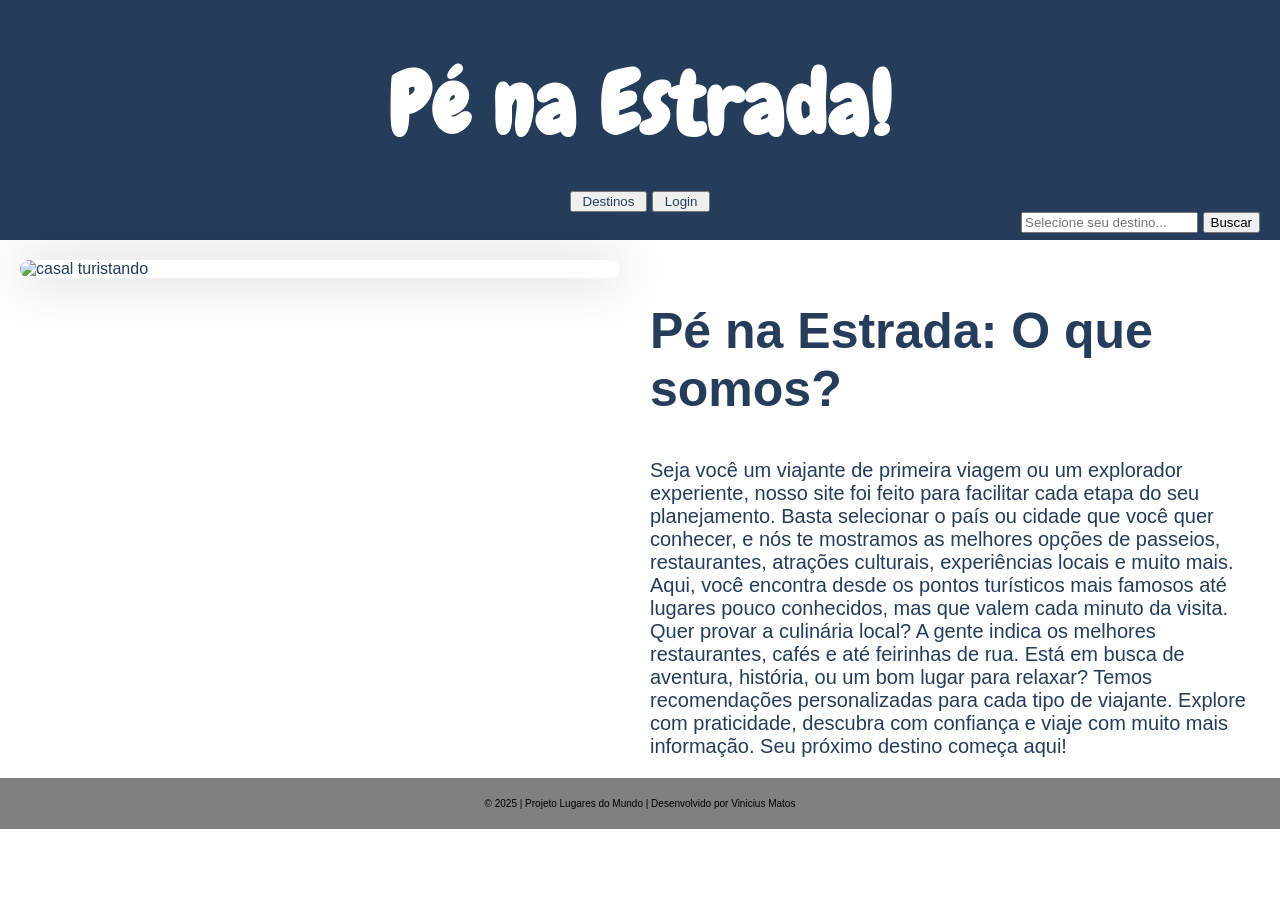
==== public/index.html @ 98946711 "inseri os arquivos da semana anterior nesse repositorio" ====
<!DOCTYPE html>
<html lang="pt-br">
<head>
    <meta charset="UTF-8">
    <meta name="viewport" content="width=device-width, initial-scale=1.0">
   

    <title>Home</title>
    
    <link rel="stylesheet" href="styles.css">
</head>
<body>
    <main>

    <div class="cabeca">
        <header>
            <h1>Pé na Estrada!</h1>
      <nav>
<div id="menu">
        <ul class="menu">
        <button claas="selecionador" > <a href="destinos.html?from=home" class="btn btn-light btn-sm">Destinos</a> </button>
        <button claas="selecionador" > <a href=".html">Login</a> </button>
      </ul>
        
        </nav>
        
        <div id="buscar">
            <form action="/resultado-da-pesquisa" method="get">
                <label for="pesquisa"></label>
                <input type="search" id="pesquisa" name="q" placeholder="Selecione seu destino...">
                <button type="submit">Buscar</button>
            </form>
        </div>

</div>
            
        
    </header>
</div>

    
    <div class="sobre">
        <section class="texto1">
         
                <h2>Pé na Estrada: O que somos?</h2>

            <p>Seja você um viajante de primeira viagem ou um explorador experiente, nosso site foi feito para facilitar cada etapa do seu planejamento. Basta selecionar o país ou cidade que você quer conhecer, e nós te mostramos as melhores opções de passeios, restaurantes, atrações culturais, experiências locais e muito mais.

            Aqui, você encontra desde os pontos turísticos mais famosos até lugares pouco conhecidos, mas que valem cada minuto da visita. Quer provar a culinária local? A gente indica os melhores restaurantes, cafés e até feirinhas de rua. Está em busca de aventura, história, ou um bom lugar para relaxar? Temos recomendações personalizadas para cada tipo de viajante.

            Explore com praticidade, descubra com confiança e viaje com muito mais informação. Seu próximo destino começa aqui!</p>
            </section>
       
    <div class="imagem">
        <img src="images/turismo.jpg" alt="casal turistando" >
    </div>
    
        

   
</div>
    

    <div class="footer">
    <footer>
         <p>© 2025 | Projeto Lugares do Mundo | Desenvolvido por Vinicius Matos</p>
    </footer>
</main>

</body>

</html>
---- public/styles.css ----
/*cores
#0091FF - azul claro
#FEFEFF branco 
#8B8982 grey 
#253D5B azul escuro
*/




@font-face { 
    font-family:'Chewy'; src: url(fonts/Chewy-Regular.ttf);
 } 

/*slides da home*/
.carousel-container {
  max-width: 900px;  /* controla a largura do carrossel */
  margin: 0 auto;    /* centraliza horizontalmente */
}

.carousel img {
  object-fit: cover;
  height: 500px;     /* altura fixa bonita */
  border-radius: 20px;
}

.sub-titulo {
  font-family: 'Chewy', cursive;
  color: #0091FF;
  font-size: 2rem;
}

.carousel-caption h5 {
  font-family: 'Chewy', cursive;
  color: #fff;
}

.carousel-caption p {
  font-size: 1rem;
  color: #eee;
}

/*fim do css dos slides

 /*pagina de detalhes  ======================================================================================*/
/*tive que criar o css separado na header, pois bugou muita coisa quando só copiei e colei o header da home*/
            

            #cards-container {
            display: flex;
            justify-content: center;
            flex-wrap: wrap;
            gap: 20px;
            margin: 20px;
            }

            .card {
            background: white;
            border-radius: 10px;
            width: 250px;
            box-shadow: 0 4px 8px rgba(0,0,0,0.1);
            padding: 15px;
            transition: 0.3s;
            }

            .card:hover {
            transform: scale(1.05);
            }

            .card img {
            width: 100%;
            border-radius: 10px;
            }


 /*==================================================================================================*/

html{
    height: 100%;
  
}



 body,ul,li,p {
    margin: 0px;
    padding: 0px;
    font-family: Verdana, Geneva, Tahoma, sans-serif;
    
 }

 .cabeca { 
   
    background-color: #253D5B;
    padding: 20px;
    text-align: center;
    height: 200px;

 }


#buscar{
    height: 50%;
    display: flex;
    justify-content: end;
}

header h1 {
    font-family: 'Chewy';
    font-size: 85px;
    color: white;
    letter-spacing: 2px;
    margin: 30px;
}

 nav a {
    height: 50%;
    text-decoration: none;
    color: #253D5B;
    padding-left: 5px;
    padding-right: 5px;
    font-family: 'Gill Sans', 'Gill Sans MT', Calibri, 'Trebuchet MS', sans-serif;
    
 }



 /*nav a:hover {
    background-color: white;
    color: #0091FF;
    border-radius: 5px;
    font-size: 1.2em;
    transition-duration: 0.6s;
 }*/



 .sobre {
    display: flex;
    justify-content: space-between;
    flex-direction: row-reverse;
    gap: 30px;
    padding: 20px;
    background-color: #FEFEFF;
    color: #253D5B;
    

 }



 .texto1{
    width: 900px;
    justify-content: center;
    
 }

.texto1 p{
    font-size: 20px;
}
.texto1 h2{
    font-size: 50px;
    color: #253D5B  ;
}



 img {
    display: block;
 }
 
 .sobre img{
    
    width: 600px;
    margin-bottom: 0px;
    
    max-height: 400px;
    justify-content: center;
    border-radius: 20px;
    box-shadow: 0px 0px 50px rgba(0, 0, 0, 0.221);
    
 } 


.sub-titulo {
    font-size: 50px;
    color: #253D5B;
    align-items: center;
}


 




footer {
    background-color: grey;
    padding: 20px;
    text-align: center;
    font-size: 10px;
    position: relative;
}






@media screen and (max-width : 1267px) {
    .sobre{
        display: flex;
        flex-wrap: wrap;
        justify-content: center;
    }
    
}


 @media screen and (min-width:332px) and (max-width:600px){
                            .cabeca{
                                        background-color: #253D5B(255, 174, 0);
                                        height: 200px;
                                        padding: 30px 20px 30px 20px;
                                    }
                                    

                                    #buscar{
                                    display: flex;
                                    justify-content: center;
                                }   

                                .sobre {
                                        display: flex;
                                        justify-content: center;
                                        flex-wrap: wrap;
                                        gap: 30px;
                                        padding: 20px;
                                        background-color: rgb(255, 252, 241);
                                        }
                                
                                        .sobre img{
                                           
                                            max-width: 350px;
                                            margin: 0px auto;
                                            max-height: 400px;
                                }

                                    

                                    header h1 {
                                        font-family: 'Chewy';
                                        font-size: 60px;
                                        color: white;
                                        letter-spacing: 2px;
                                        margin: 7px;
                                    }

                                        #buscar{
                                            height: 50%;
                                            display: flex;
                                            justify-content: center;
                                            padding: 10px 0px 10px 0px;
                                        }
                                     nav a {
                                        margin: 5px;
                                        height: 50%;
                                        text-decoration: none;
                                        color: white;
                                        padding-left: 5px;
                                        padding-right: 5px;
                                        font-family: 'Gill Sans', 'Gill Sans MT', Calibri, 'Trebuchet MS', sans-serif;
    
                                     }
                        }



 @media screen and (min-width:601px) and (max-width: 1024px) {

                        .cabeca{
                            background-color: #253D5B(255, 174, 0);
                                        height: 200px;
                                        padding: 30px 20px 30px 20px;
                        }

                        #buscar{
                        display: flex;
                        justify-content: center;
                        
                    }

                    .sobre {
                                    display: flex;
                                    justify-content: center;
                                    flex-wrap: wrap;
                                    gap: 30px;
                                    padding: 20px;
                                    background-color: rgb(255, 252, 241);
                                    }
                            
                                    .sobre img{
                        
                                        max-width: 500px;
                                        margin: 0px auto;
                                        max-height: 400px;
                            }

                            
                                        #buscar{
                                            height: 50%;
                                            display: flex;
                                            justify-content: center;
                                             padding: 10px 0px 10px 0px;
                                        }
                    } 


 @media screen and (min-width:1025px) and (max-width:1100px){
                    .cabeca{
                        background-color: #253D5B;
                        padding: 30px 20px 30px 20px;
                        }

                        #buscar{
                        display: flex;
                        justify-content: center;
                         padding: 10px 0px 10px 0px;
                        }


                .sobre {
                                display: flex;
                                justify-content: center;
                                flex-wrap: wrap;
                                gap: 30px;
                                padding: 20px;
                                background-color: rgb(255, 252, 241);
                                }
                        
                                .sobre img{
                    
                                    max-width: 350px;
                                    margin: 0px auto;
                                    max-height: 400px;
                        }

                                header h1 {
                                        font-family: 'Chewy';
                                        font-size: 60px;
                                        color: white;
                                        letter-spacing: 2px;
                                        margin: 0px;
                                    }     
 }
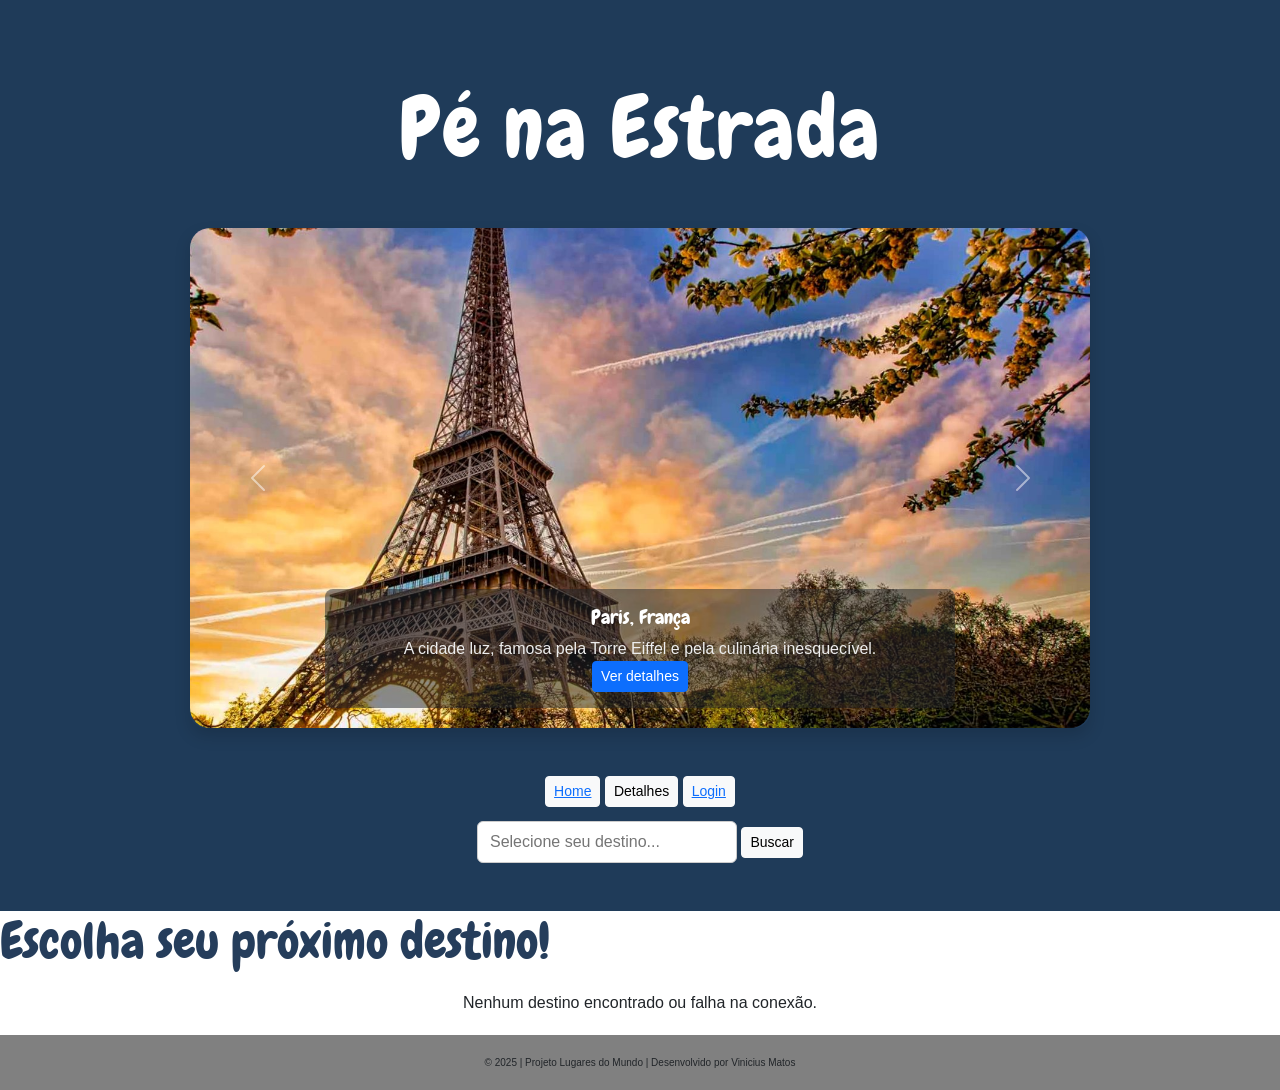
==== commit 00881acc: "removi a tela anterior de index, e coloquei a pagina de destinos  como pag principal" ====
--- a/public/index.html
+++ b/public/index.html
@@ -1,72 +1,102 @@
 <!DOCTYPE html>
-<html lang="pt-br">
+<html lang="en">
 <head>
     <meta charset="UTF-8">
     <meta name="viewport" content="width=device-width, initial-scale=1.0">
-   
+    <link href="https://cdn.jsdelivr.net/npm/bootstrap@5.3.3/dist/css/bootstrap.min.css" rel="stylesheet"
+  >
+     <link rel="stylesheet" href="styles.css">
+    
+    
+    <title>Destinos</title>
 
-    <title>Home</title>
     
-    <link rel="stylesheet" href="styles.css">
 </head>
 <body>
-    <main>
-
-    <div class="cabeca">
-        <header>
-            <h1>Pé na Estrada!</h1>
-      <nav>
-<div id="menu">
-        <ul class="menu">
-        <button claas="selecionador" > <a href="destinos.html?from=home" class="btn btn-light btn-sm">Destinos</a> </button>
-        <button claas="selecionador" > <a href=".html">Login</a> </button>
-      </ul>
-        
-        </nav>
-        
-        <div id="buscar">
-            <form action="/resultado-da-pesquisa" method="get">
-                <label for="pesquisa"></label>
-                <input type="search" id="pesquisa" name="q" placeholder="Selecione seu destino...">
-                <button type="submit">Buscar</button>
-            </form>
+    <header id="main-header" style="background-color:#1f3b59 !important; color:#fff; text-align:center; padding:48px 0;">
+  <div class="container">
+    <h1> Pé na Estrada</h1>
+    
+    
+    <!-- SEÇÃO 1 - Itens em Destaque -->
+<section class="container mt-5 mb-5 text-center">
+  <div class="carousel-container mx-auto">
+    <div id="carouselDestinos" class="carousel slide" data-bs-ride="carousel">
+      <div class="carousel-inner rounded-4 shadow">
+        <div class="carousel-item active">
+          <img src="images/cards/paris.jpg" class="d-block w-100" alt="Paris">
+          <div class="carousel-caption d-none d-md-block bg-dark bg-opacity-50 rounded-3 p-3">
+            <h5>Paris, França</h5>
+            <p>A cidade luz, famosa pela Torre Eiffel e pela culinária inesquecível.</p>
+            <a href="paris.html" class="btn btn-primary btn-sm">Ver detalhes</a>
+          </div>
         </div>
 
-</div>
-            
+        <div class="carousel-item">
+          <img src="images/cards/londres.jpg" class="d-block w-100" alt="Londres">
+          <div class="carousel-caption d-none d-md-block bg-dark bg-opacity-50 rounded-3 p-3">
+            <h5>Londres, Inglaterra</h5>
+            <p>A capital vibrante do Reino Unido, cheia de história e cultura moderna.</p>
+            <a href="londres.html" class="btn btn-primary btn-sm">Ver detalhes</a>
+          </div>
+        </div>
+
+        <div class="carousel-item">
+          <img src="images/cards/galeria.jpg" class="d-block w-100" alt="Milão">
+          <div class="carousel-caption d-none d-md-block bg-dark bg-opacity-50 rounded-3 p-3">
+            <h5>Milão, Itália</h5>
+            <p>A capital mundial da moda, arte e design — elegante em cada esquina.</p>
+            <a href="milao.html" class="btn btn-primary btn-sm">Ver detalhes</a>
+          </div>
+        </div>
+      </div>
+
+      <!-- Controles -->
+      <button class="carousel-control-prev" type="button" data-bs-target="#carouselDestinos" data-bs-slide="prev">
+        <span class="carousel-control-prev-icon" aria-hidden="true"></span>
+        <span class="visually-hidden">Anterior</span>
+      </button>
+      <button class="carousel-control-next" type="button" data-bs-target="#carouselDestinos" data-bs-slide="next">
+        <span class="carousel-control-next-icon" aria-hidden="true"></span>
+        <span class="visually-hidden">Próximo</span>
+      </button>
+    </div>
+  </div>
+</section>
+
+
+    <div style="margin-top:18px;">
+      <button class="btn btn-light btn-sm" ><a href="index.html">Home</a></button>
+      <button class="btn btn-light btn-sm">Detalhes</button>
+      <button class="btn btn-light btn-sm"><a href=".html">Login</a></button>
+    </div>
+
+    <div style="margin-top:14px;">
+      <input id="busca" type="text" placeholder="Selecione seu destino..." style="padding:8px 12px; width:260px; border-radius:6px; border:1px solid #ccc;">
+      <button class="btn btn-light btn-sm">Buscar</button>
+    </div>
+  </div>
+</header>
+    
+    <h2 class="sub-titulo">Escolha seu próximo destino!</h2>
+    <div id="cards-container"></div>
+
+     <script src="app.js"></script>
+     <script src="https://cdn.jsdelivr.net/npm/bootstrap@5.3.3/dist/js/bootstrap.bundle.min.js"></script>
+     <script>
+          // Função para pegar parâmetros da URL
+          function getQueryParam(param) {
+            const urlParams = new URLSearchParams(window.location.search);
+            return urlParams.get(param);
+          }
+
+          // Verifica se veio da home
+          const origem = getQueryParam('from');
         
-    </header>
-</div>
-
-    
-    <div class="sobre">
-        <section class="texto1">
-         
-                <h2>Pé na Estrada: O que somos?</h2>
-
-            <p>Seja você um viajante de primeira viagem ou um explorador experiente, nosso site foi feito para facilitar cada etapa do seu planejamento. Basta selecionar o país ou cidade que você quer conhecer, e nós te mostramos as melhores opções de passeios, restaurantes, atrações culturais, experiências locais e muito mais.
-
-            Aqui, você encontra desde os pontos turísticos mais famosos até lugares pouco conhecidos, mas que valem cada minuto da visita. Quer provar a culinária local? A gente indica os melhores restaurantes, cafés e até feirinhas de rua. Está em busca de aventura, história, ou um bom lugar para relaxar? Temos recomendações personalizadas para cada tipo de viajante.
-
-            Explore com praticidade, descubra com confiança e viaje com muito mais informação. Seu próximo destino começa aqui!</p>
-            </section>
-       
-    <div class="imagem">
-        <img src="images/turismo.jpg" alt="casal turistando" >
-    </div>
-    
-        
-
-   
-</div>
-    
-
-    <div class="footer">
-    <footer>
-         <p>© 2025 | Projeto Lugares do Mundo | Desenvolvido por Vinicius Matos</p>
+</script>
+<footer>
+        <p>© 2025 | Projeto Lugares do Mundo | Desenvolvido por Vinicius Matos</p>
     </footer>
-</main>
 
 </body>
-
-</html>
+</html>
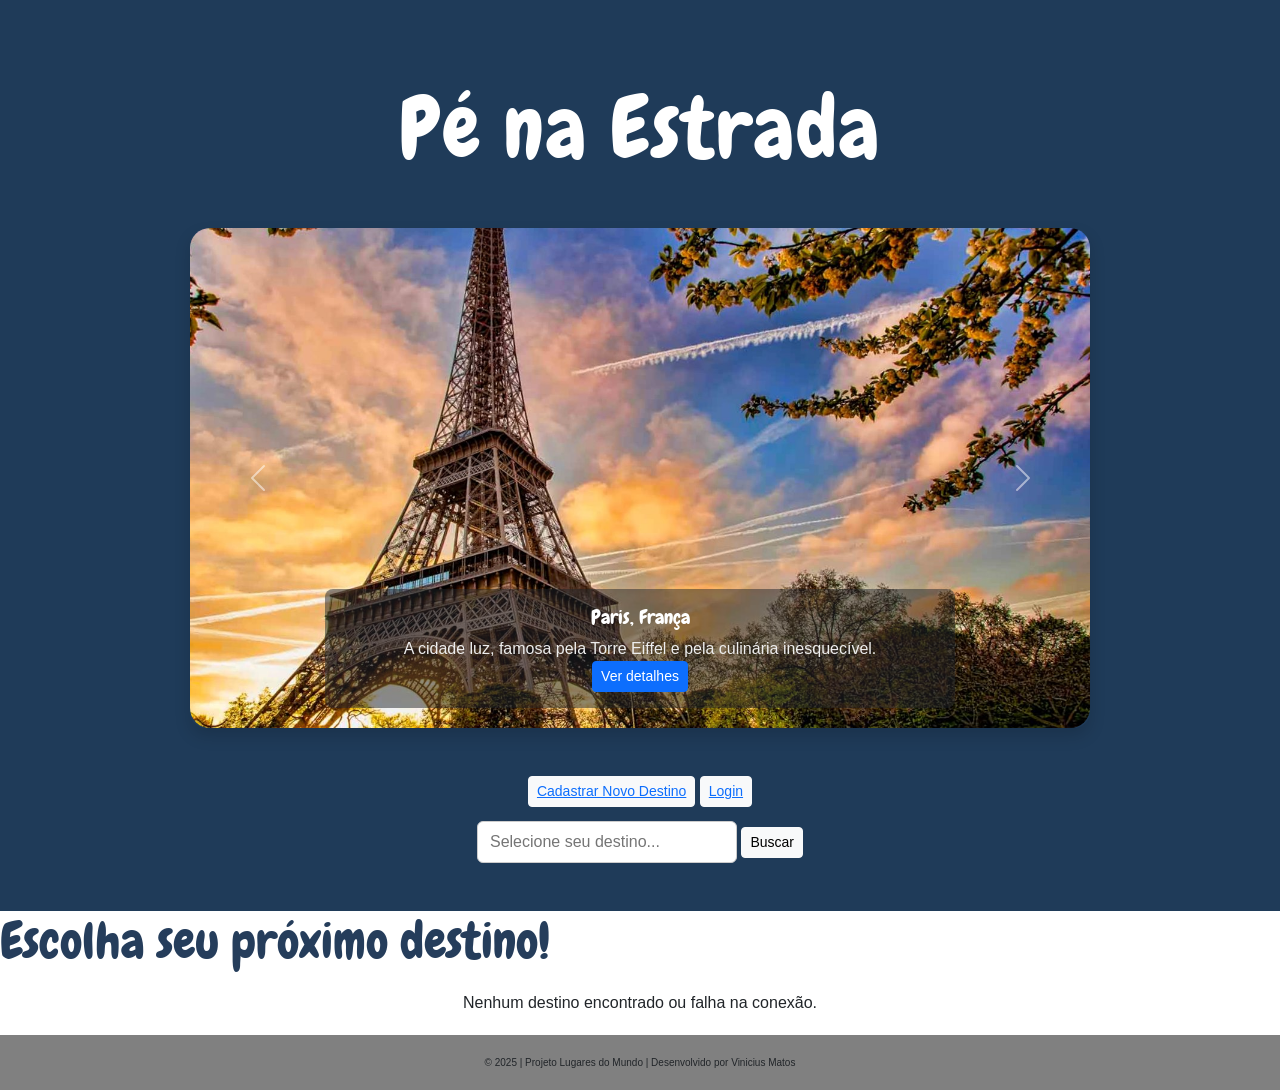
==== commit e3b09f63: "conclui a etapa 3" ====
--- a/public/index.html
+++ b/public/index.html
@@ -66,8 +66,7 @@
 
 
     <div style="margin-top:18px;">
-      <button class="btn btn-light btn-sm" ><a href="index.html">Home</a></button>
-      <button class="btn btn-light btn-sm">Detalhes</button>
+      <button class="btn btn-light btn-sm" ><a href="cadastrarDestino.html">Cadastrar Novo Destino</a></button>
       <button class="btn btn-light btn-sm"><a href=".html">Login</a></button>
     </div>
 
